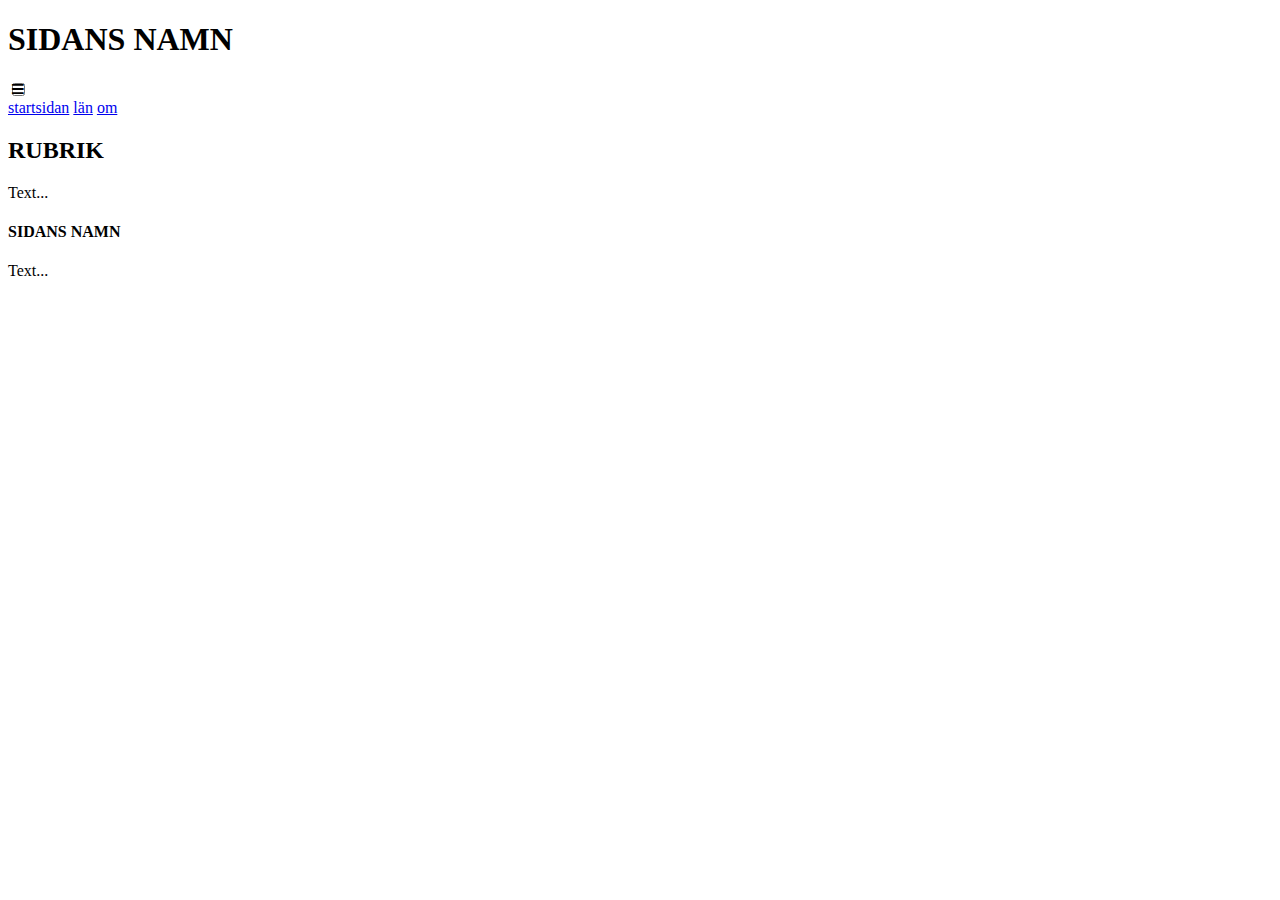
==== index.html @ acb72568 "Add files via upload" ====
<!DOCTYPE html>
<html lang="sv">
<head>
    <meta charset="UTF-8">
    <meta http-equiv="X-UA-Compatible" content="IE=edge">
    <meta name="viewport" content="width=device-width, initial-scale=1.0">

    <link rel="stylesheet" href="https://cdnjs.cloudflare.com/ajax/libs/font-awesome/5.15.4/css/all.min.css">
    <link rel="stylesheet" href="css/style_baselayout.css">
    <link rel="stylesheet" href="css/style_contents.css">

    <title>PROJEKT|Test</title>
</head>

<body>
    <header class="header">
    <h1>SIDANS NAMN</h1>
    
    <input type="checkbox" name="" id="nav-toggler" class="fas fa-bars">

    <nav class="navmenu">
        <a href="##" data-text="startsidan">startsidan</a>
        <a href="##" data-text="län">län</a>
        <a href="##" data-text="om">om</a>

        <div class="background-image"></div>
    </nav>
    </header>

    <section class="section">
        <h2>RUBRIK</h2>
        <p>Text...</p>
    </section>

    <footer class="footer">
        <h4>SIDANS NAMN</h4>
        <p>Text...</p>
    </footer>
</body>
</html>
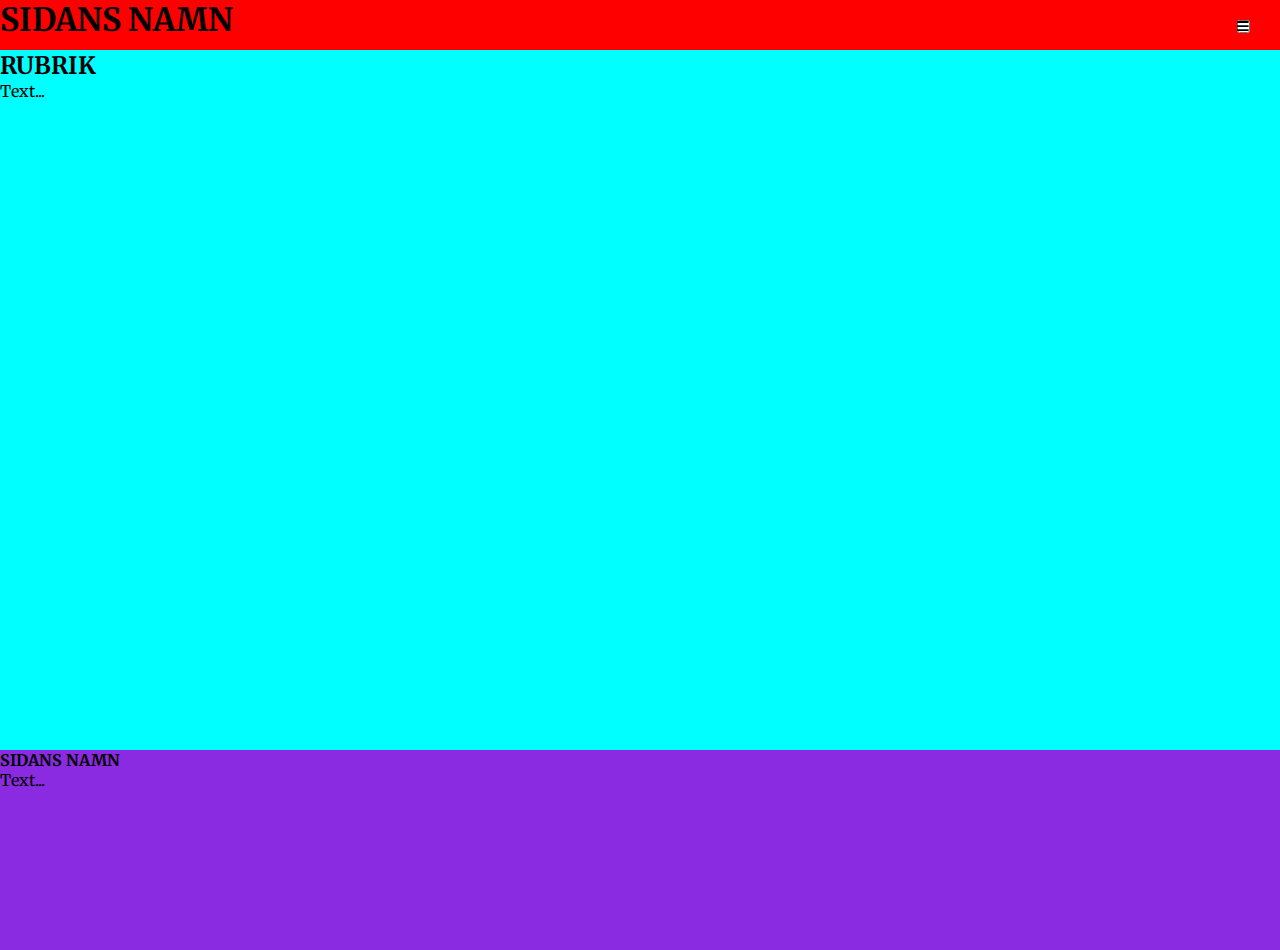
==== commit d8a9052b: "Update index.html" ====
--- a/index.html
+++ b/index.html
@@ -6,8 +6,8 @@
     <meta name="viewport" content="width=device-width, initial-scale=1.0">
 
     <link rel="stylesheet" href="https://cdnjs.cloudflare.com/ajax/libs/font-awesome/5.15.4/css/all.min.css">
-    <link rel="stylesheet" href="css/style_baselayout.css">
-    <link rel="stylesheet" href="css/style_contents.css">
+    <link rel="stylesheet" href="style_baselayout.css">
+    <link rel="stylesheet" href="style_contents.css">
 
     <title>PROJEKT|Test</title>
 </head>
@@ -37,4 +37,4 @@
         <p>Text...</p>
     </footer>
 </body>
-</html>+</html>
--- a/style_baselayout.css
+++ b/style_baselayout.css
@@ -0,0 +1,140 @@
+/* ---------- IMPORT A FONT LIBRARY ---------- */
+@import url('https://fonts.googleapis.com/css2?family=Merriweather:ital,wght@0,300;0,400;0,700;0,900;1,300;1,400;1,700;1,900&display=swap');
+
+/* ---------- COLOR THEME SWATCHES IN HEX ---------- */
+.DT159G-1-1-hex { color: #4A6D8C; }
+.DT159G-1-2-hex { color: #C5D1D9; }
+.DT159G-1-3-hex { color: #5F7364; }
+.DT159G-1-4-hex { color: #0E1205; }
+.DT159G-1-5-hex { color: #D9CFCC; }
+
+* {
+    font-family: 'Merriweather', serif;
+    margin: 0;
+    padding: 0;
+    box-sizing: border-box;
+    outline: none;
+    border: none;
+    text-decoration: none;
+    transition: all .2s linear;
+}
+
+body,html {
+    overflow-x: hidden;
+    background: #D9CFCC;
+}
+
+.header {
+    background-color: red;
+    min-height: 50px;
+    text-transform: uppercase;
+}
+
+.section {
+    background-color: aqua;
+    min-height: 700px;
+}
+
+.footer {
+    background-color: blueviolet;
+    min-height: 200px;
+}
+
+/* ---------- STYLING AND FUNCTION FOR THE NAVIGATION MENU ---------- */
+.navmenu {
+    position: fixed;
+    top: 0;
+    left: -110%;
+    height: 90%;
+    width: 90%;
+    z-index: 1000;
+    display: flex;
+    align-items: flex-start;
+    justify-content: center;
+    flex-flow: column;
+    padding: 0 10%;
+}
+
+#nav-toggler {
+    position: fixed;
+    top: 20px;
+    right: 30px;
+    cursor: pointer;
+    z-index: 1010;
+    font: 3rem;
+}
+
+#nav-toggler:checked::before {
+    content: '\f00d';
+    color: #fff;
+    transition: .2s linear .2s;
+}
+
+#nav-toggler:checked ~ .navmenu {
+    left: 0;
+}
+
+.navmenu a {
+    font-size: 4em;
+    color: transparent;
+    -webkit-text-stroke: .5px #D9CFCC;
+    font-weight: bolder;
+    position: relative;
+    letter-spacing: 3px;
+}
+
+.navmenu a::before {
+    content: attr(data-text);
+    position: absolute;
+    top: 0;
+    left: 0;
+    color: #C5D1D9;
+    transition: .3s linear;
+    clip-path: polygon(0 0, 0 0, 0 100%, 0% 100%);
+}
+
+.navmenu a:hover::before {
+    clip-path: polygon(0 0, 100% 0, 99% 100%, 0% 100%);
+}
+
+.background-image {
+    position: absolute;
+    top: 0;
+    left: 0;
+    height: 100%;
+    width: 100%;
+    background: #0E1205 no-repeat;
+    background-size: cover;
+    background-position: center;
+    z-index: -1;
+}
+
+.navmenu a:hover:nth-child(1) ~ .background-image {
+    background: lightgoldenrodyellow;
+    background-size: cover;
+    background-position: center;
+}
+
+.navmenu a:hover:nth-child(2) ~ .background-image {
+    background: lightsalmon;
+    background-size: cover;
+    background-position: center;
+}
+
+.navmenu a:hover:nth-child(3) ~ .background-image {
+    background: lightgreen;
+    background-size: cover;
+    background-position: center;
+}
+
+/* ---------- ADJUSTING BASED ON SCREEN-SIZE ---------- */
+@media (max-width: 768px){
+    .navmenu a {
+        font-size: 3em;
+    }
+}
+@media (max-width: 450px){
+    .navmenu a {
+        font-size: 2em;
+    }
+}--- a/style_contents.css
+++ b/style_contents.css
@@ -0,0 +1,8 @@
+/* ---------- COLOR THEME SWATCHES IN HEX ---------- */
+.DT159G-1-1-hex { color: #4A6D8C; }
+.DT159G-1-2-hex { color: #C5D1D9; }
+.DT159G-1-3-hex { color: #5F7364; }
+.DT159G-1-4-hex { color: #0E1205; }
+.DT159G-1-5-hex { color: #D9CFCC; }
+
+/* ---------- HERE ARE ALL CONTAINERS, BOXES, ETC. ---------- */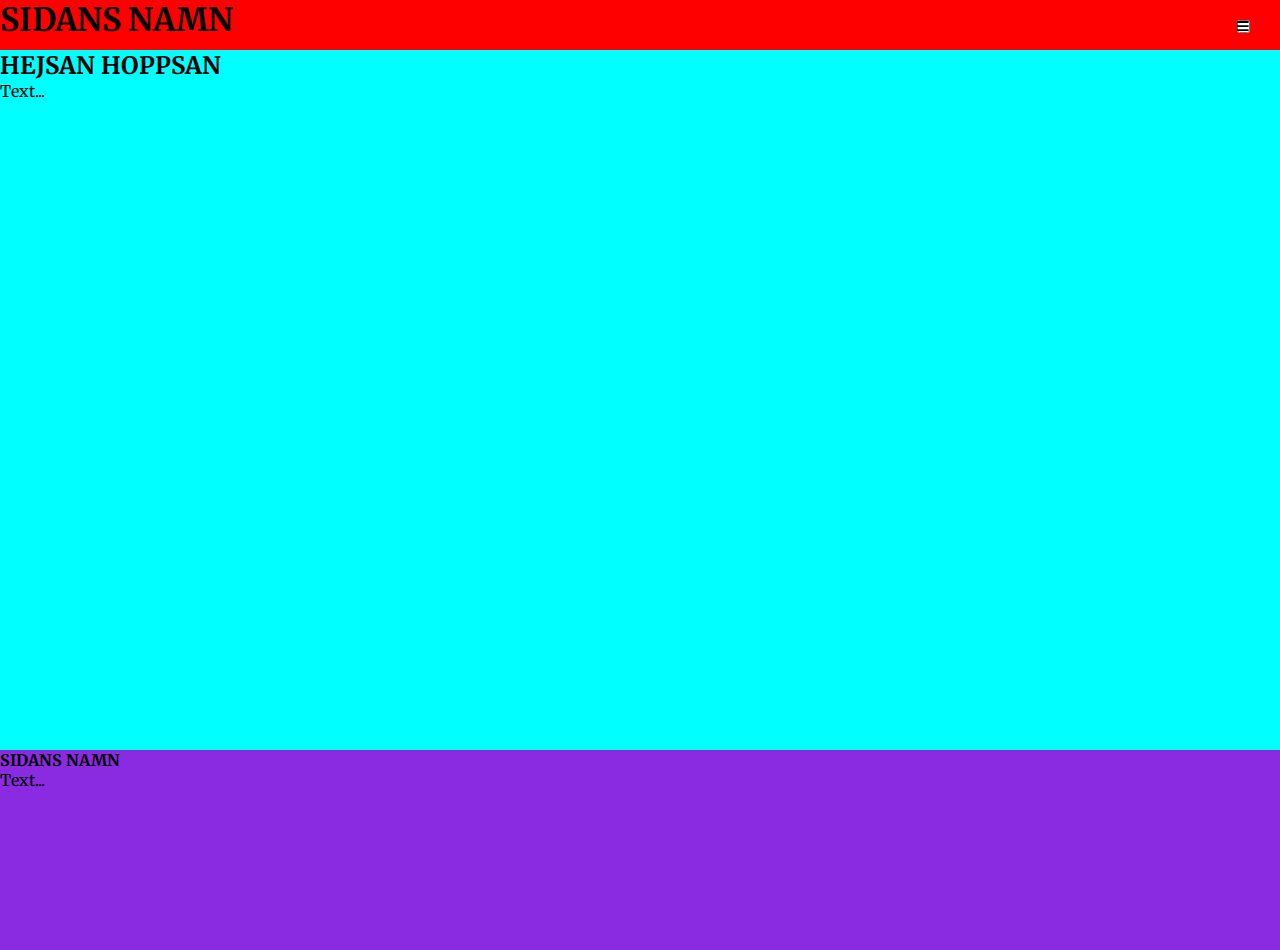
==== commit c68008a2: "Moa testar rubrik" ====
--- a/index.html
+++ b/index.html
@@ -6,8 +6,8 @@
     <meta name="viewport" content="width=device-width, initial-scale=1.0">
 
     <link rel="stylesheet" href="https://cdnjs.cloudflare.com/ajax/libs/font-awesome/5.15.4/css/all.min.css">
-    <link rel="stylesheet" href="style_baselayout.css">
-    <link rel="stylesheet" href="style_contents.css">
+    <link rel="stylesheet" href="css/style_baselayout.css">
+    <link rel="stylesheet" href="css/style_contents.css">
 
     <title>PROJEKT|Test</title>
 </head>
@@ -28,7 +28,7 @@
     </header>
 
     <section class="section">
-        <h2>RUBRIK</h2>
+        <h2>HEJSAN HOPPSAN</h2>
         <p>Text...</p>
     </section>
 
--- a/css/style_baselayout.css
+++ b/css/style_baselayout.css
@@ -0,0 +1,140 @@
+/* ---------- IMPORT A FONT LIBRARY ---------- */
+@import url('https://fonts.googleapis.com/css2?family=Merriweather:ital,wght@0,300;0,400;0,700;0,900;1,300;1,400;1,700;1,900&display=swap');
+
+/* ---------- COLOR THEME SWATCHES IN HEX ---------- */
+.DT159G-1-1-hex { color: #4A6D8C; }
+.DT159G-1-2-hex { color: #C5D1D9; }
+.DT159G-1-3-hex { color: #5F7364; }
+.DT159G-1-4-hex { color: #0E1205; }
+.DT159G-1-5-hex { color: #D9CFCC; }
+
+* {
+    font-family: 'Merriweather', serif;
+    margin: 0;
+    padding: 0;
+    box-sizing: border-box;
+    outline: none;
+    border: none;
+    text-decoration: none;
+    transition: all .2s linear;
+}
+
+body,html {
+    overflow-x: hidden;
+    background: #D9CFCC;
+}
+
+.header {
+    background-color: red;
+    min-height: 50px;
+    text-transform: uppercase;
+}
+
+.section {
+    background-color: aqua;
+    min-height: 700px;
+}
+
+.footer {
+    background-color: blueviolet;
+    min-height: 200px;
+}
+
+/* ---------- STYLING AND FUNCTION FOR THE NAVIGATION MENU ---------- */
+.navmenu {
+    position: fixed;
+    top: 0;
+    left: -110%;
+    height: 90%;
+    width: 90%;
+    z-index: 1000;
+    display: flex;
+    align-items: flex-start;
+    justify-content: center;
+    flex-flow: column;
+    padding: 0 10%;
+}
+
+#nav-toggler {
+    position: fixed;
+    top: 20px;
+    right: 30px;
+    cursor: pointer;
+    z-index: 1010;
+    font: 3rem;
+}
+
+#nav-toggler:checked::before {
+    content: '\f00d';
+    color: #fff;
+    transition: .2s linear .2s;
+}
+
+#nav-toggler:checked ~ .navmenu {
+    left: 0;
+}
+
+.navmenu a {
+    font-size: 4em;
+    color: transparent;
+    -webkit-text-stroke: .5px #D9CFCC;
+    font-weight: bolder;
+    position: relative;
+    letter-spacing: 3px;
+}
+
+.navmenu a::before {
+    content: attr(data-text);
+    position: absolute;
+    top: 0;
+    left: 0;
+    color: #C5D1D9;
+    transition: .3s linear;
+    clip-path: polygon(0 0, 0 0, 0 100%, 0% 100%);
+}
+
+.navmenu a:hover::before {
+    clip-path: polygon(0 0, 100% 0, 99% 100%, 0% 100%);
+}
+
+.background-image {
+    position: absolute;
+    top: 0;
+    left: 0;
+    height: 100%;
+    width: 100%;
+    background: #0E1205 no-repeat;
+    background-size: cover;
+    background-position: center;
+    z-index: -1;
+}
+
+.navmenu a:hover:nth-child(1) ~ .background-image {
+    background: lightgoldenrodyellow;
+    background-size: cover;
+    background-position: center;
+}
+
+.navmenu a:hover:nth-child(2) ~ .background-image {
+    background: lightsalmon;
+    background-size: cover;
+    background-position: center;
+}
+
+.navmenu a:hover:nth-child(3) ~ .background-image {
+    background: lightgreen;
+    background-size: cover;
+    background-position: center;
+}
+
+/* ---------- ADJUSTING BASED ON SCREEN-SIZE ---------- */
+@media (max-width: 768px){
+    .navmenu a {
+        font-size: 3em;
+    }
+}
+@media (max-width: 450px){
+    .navmenu a {
+        font-size: 2em;
+    }
+}--- a/css/style_contents.css
+++ b/css/style_contents.css
@@ -0,0 +1,8 @@
+/* ---------- COLOR THEME SWATCHES IN HEX ---------- */
+.DT159G-1-1-hex { color: #4A6D8C; }
+.DT159G-1-2-hex { color: #C5D1D9; }
+.DT159G-1-3-hex { color: #5F7364; }
+.DT159G-1-4-hex { color: #0E1205; }
+.DT159G-1-5-hex { color: #D9CFCC; }
+
+/* ---------- HERE ARE ALL CONTAINERS, BOXES, ETC. ---------- */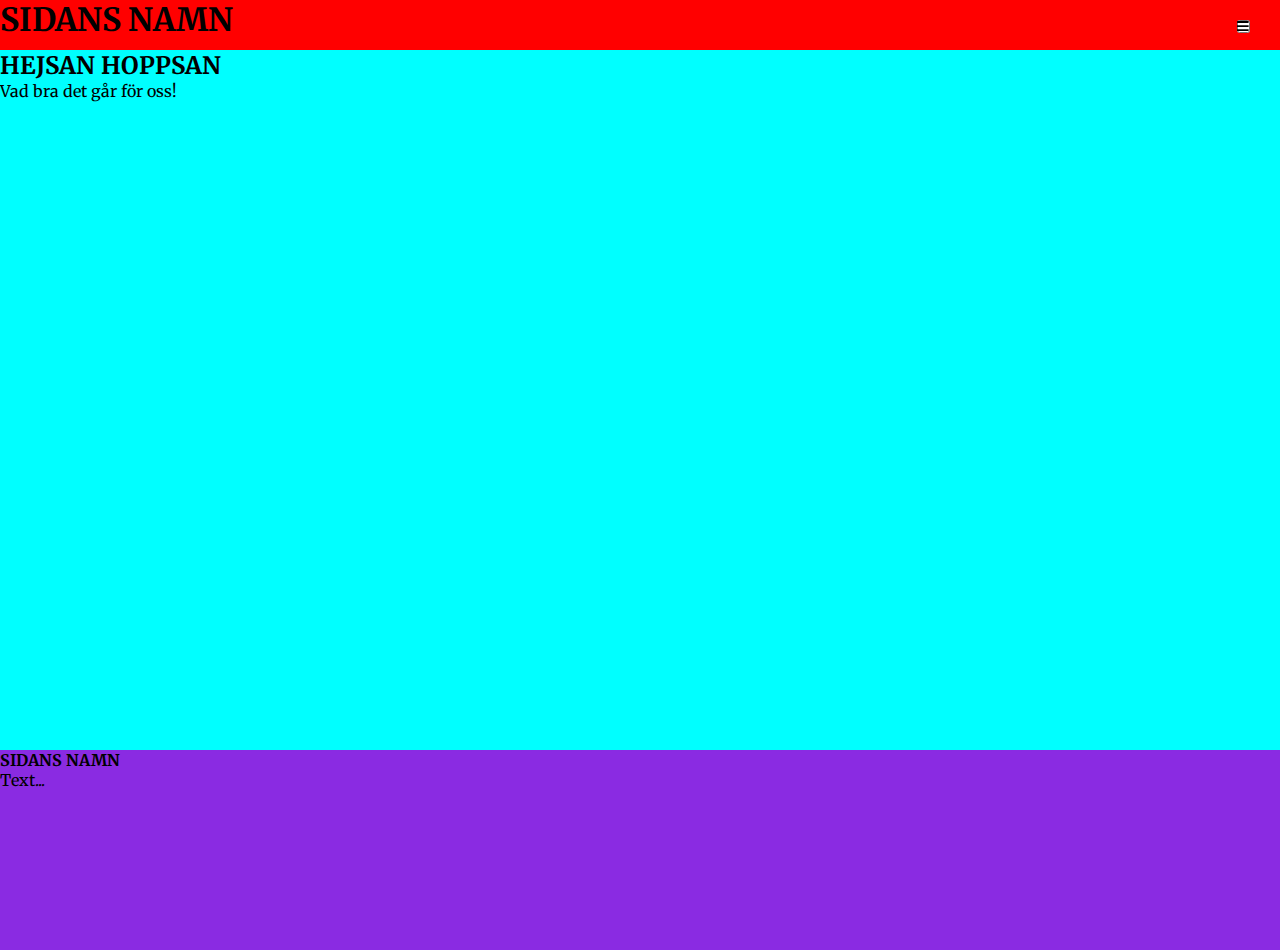
==== commit d0db8894: "Viola testar" ====
--- a/index.html
+++ b/index.html
@@ -29,7 +29,7 @@
 
     <section class="section">
         <h2>HEJSAN HOPPSAN</h2>
-        <p>Text...</p>
+        <p>Vad bra det går för oss!</p>
     </section>
 
     <footer class="footer">
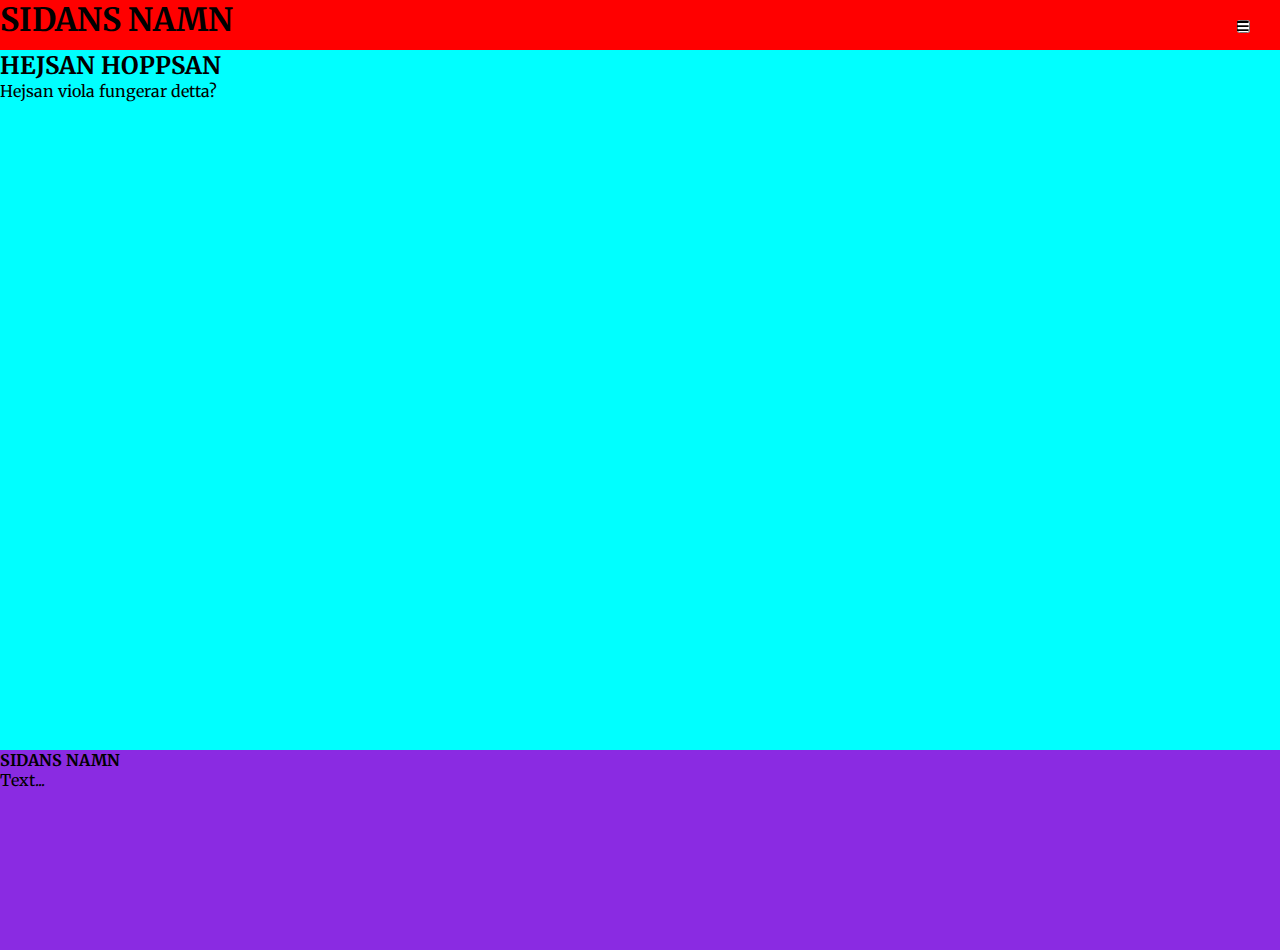
==== commit 6b3b8b1a: "Här kommer uppdatering" ====
--- a/index.html
+++ b/index.html
@@ -29,7 +29,7 @@
 
     <section class="section">
         <h2>HEJSAN HOPPSAN</h2>
-        <p>Vad bra det går för oss!</p>
+        <p>Hejsan viola fungerar detta? </p>
     </section>
 
     <footer class="footer">
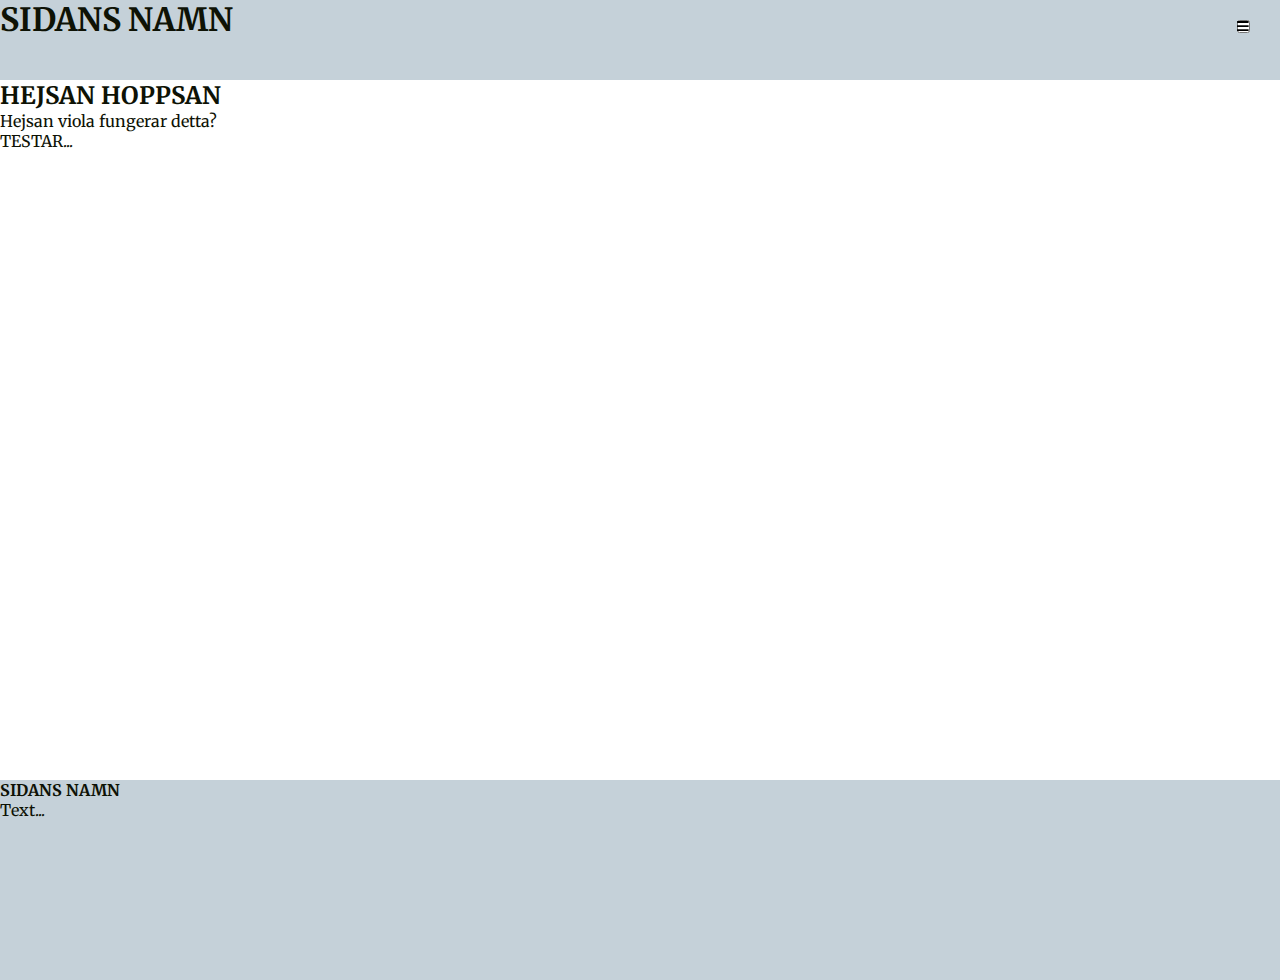
==== commit 545472ce: "test" ====
--- a/index.html
+++ b/index.html
@@ -29,7 +29,8 @@
 
     <section class="section">
         <h2>HEJSAN HOPPSAN</h2>
-        <p>Hejsan viola fungerar detta? </p>
+        <p>Hejsan viola fungerar detta?</p>
+        <p>TESTAR...</p>
     </section>
 
     <footer class="footer">
--- a/css/style_baselayout.css
+++ b/css/style_baselayout.css
@@ -6,7 +6,7 @@
 .DT159G-1-2-hex { color: #C5D1D9; }
 .DT159G-1-3-hex { color: #5F7364; }
 .DT159G-1-4-hex { color: #0E1205; }
-.DT159G-1-5-hex { color: #D9CFCC; }
+.DT159G-1-5-hex { color: #FFFFFF; }
 
 * {
     font-family: 'Merriweather', serif;
@@ -21,22 +21,23 @@
 
 body,html {
     overflow-x: hidden;
-    background: #D9CFCC;
+    color: #0E1205;
+    background: #FFFFFF;
 }
 
 .header {
-    background-color: red;
-    min-height: 50px;
+    background-color: #C5D1D9;
+    min-height: 80px;
     text-transform: uppercase;
 }
 
 .section {
-    background-color: aqua;
+    background-color: #FFFFFF;
     min-height: 700px;
 }
 
 .footer {
-    background-color: blueviolet;
+    background-color: #C5D1D9;
     min-height: 200px;
 }
 
@@ -103,26 +104,26 @@
     left: 0;
     height: 100%;
     width: 100%;
-    background: #0E1205 no-repeat;
+    background: #4A6D8C no-repeat;
     background-size: cover;
     background-position: center;
     z-index: -1;
 }
 
 .navmenu a:hover:nth-child(1) ~ .background-image {
-    background: lightgoldenrodyellow;
+    background: #5F7364;
     background-size: cover;
     background-position: center;
 }
 
 .navmenu a:hover:nth-child(2) ~ .background-image {
-    background: lightsalmon;
+    background: #5F7364;
     background-size: cover;
     background-position: center;
 }
 
 .navmenu a:hover:nth-child(3) ~ .background-image {
-    background: lightgreen;
+    background: #5F7364;
     background-size: cover;
     background-position: center;
 }
